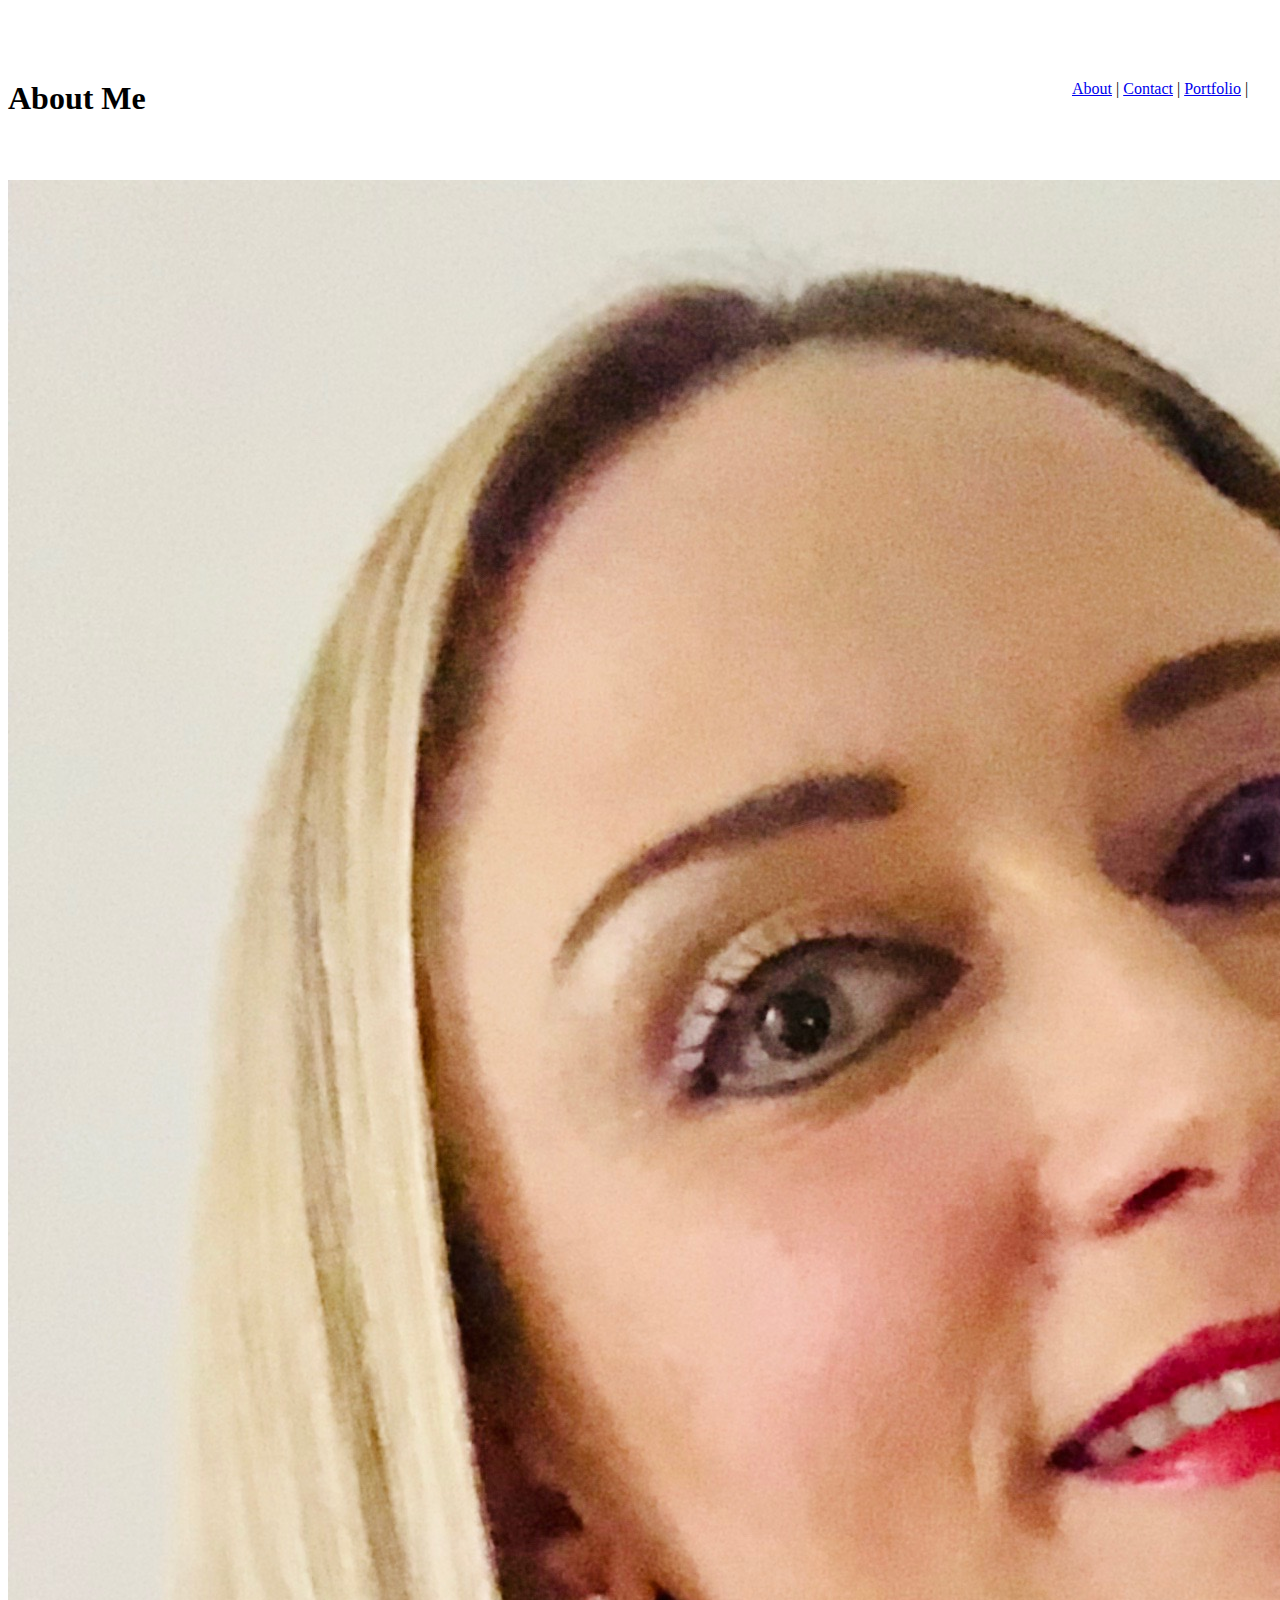
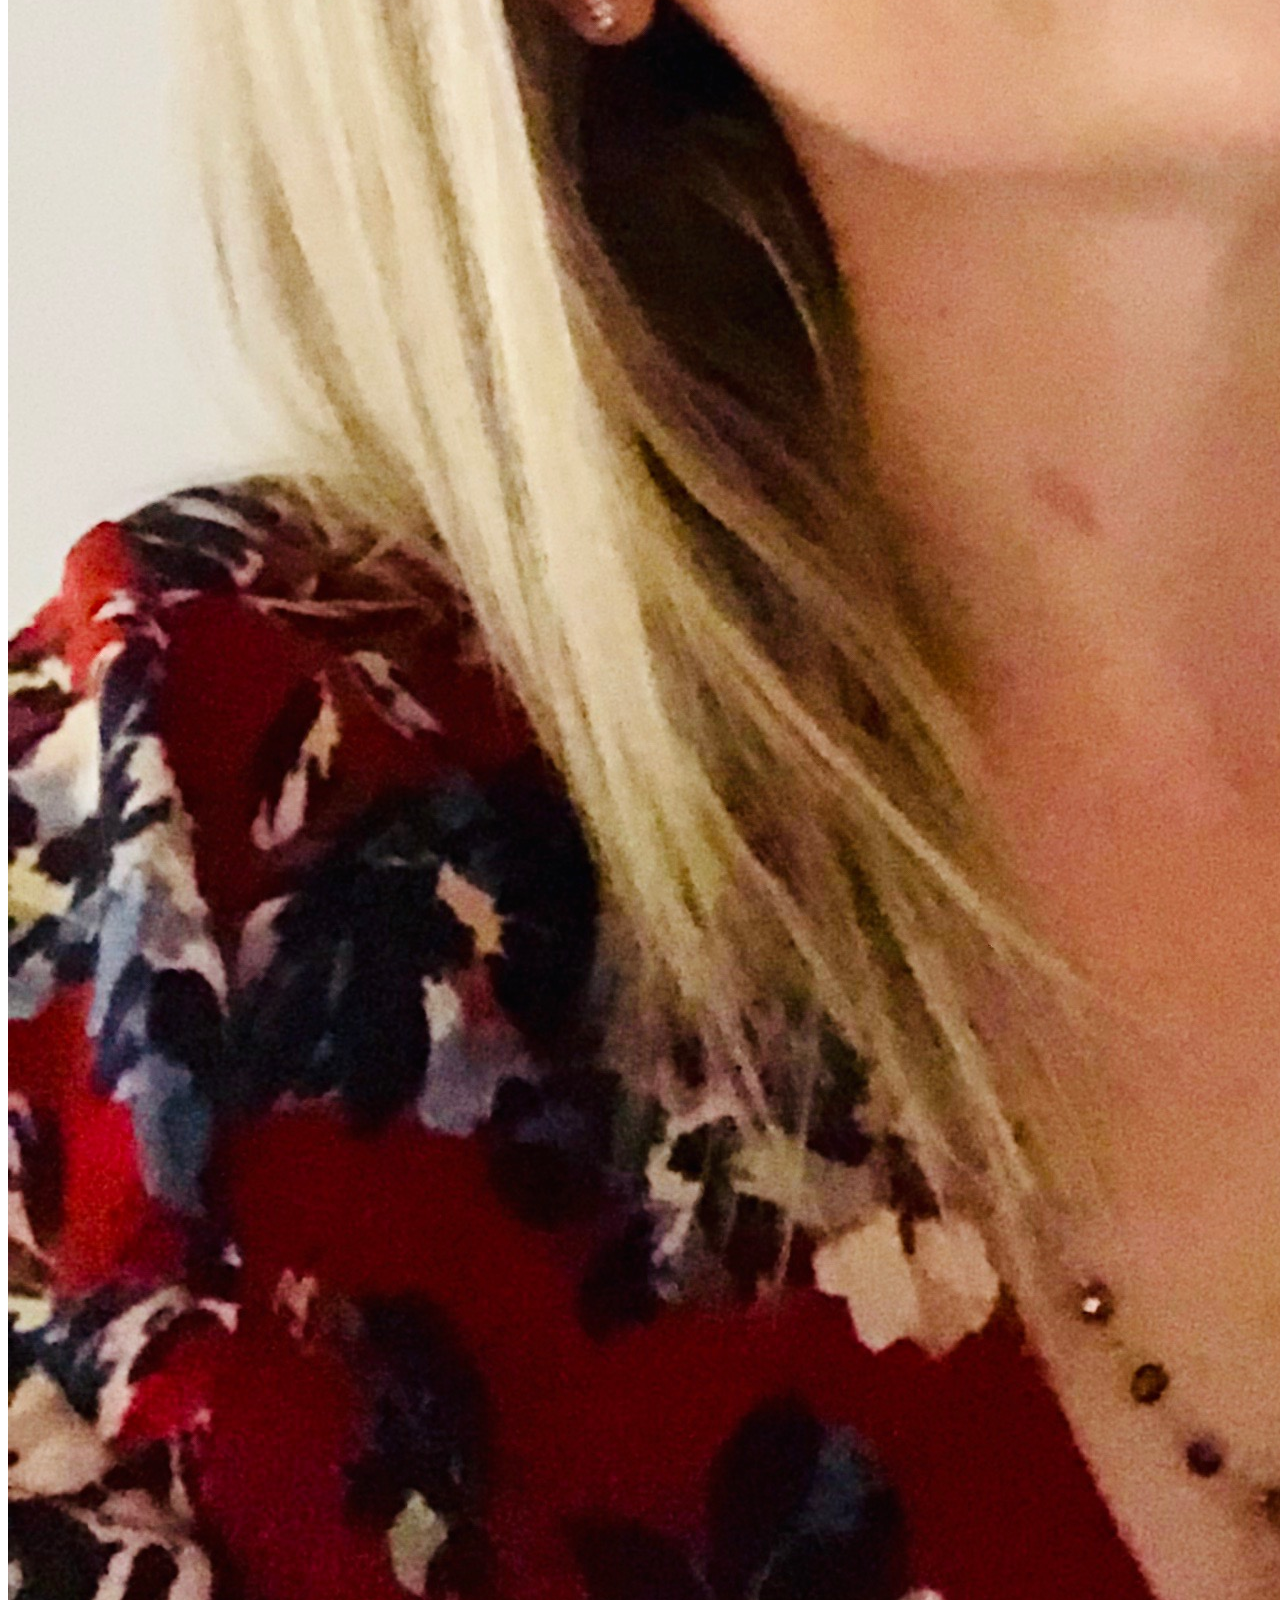
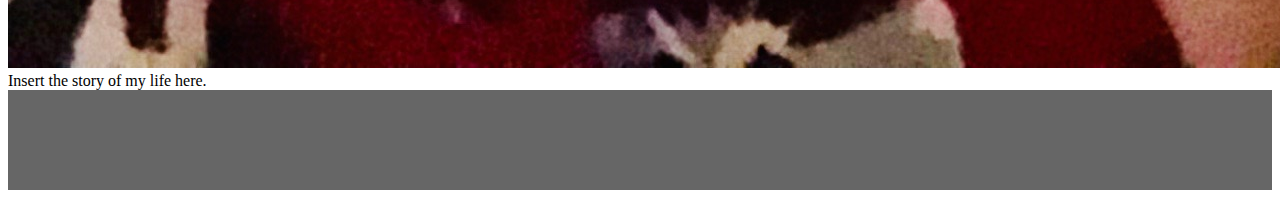
==== index.html @ f14f502d "finished most of the markup" ====
<!DOCTYPE html>
<html lang="en">
<head>
    <meta charset="UTF-8">
    <meta name="viewport" content="width=device-width, initial-scale=1.0">
    <meta http-equiv="X-UA-Compatible" content="ie=edge">
    <title>Leigh's Basic-Portolio</title>
    <link rel="stylesheet" href="assets/css/style.css">
</head>
<body style="background-image:url(http://www.webdesigndev.com/wp-content/uploads/2015/02/Seamless-Polygon-Backgrounds-Vol.jpg)"></body>
    <header>
        <h1>Leigh Stevens</h1>
    </header>
        
    <nav>
        <a href="/index.html/">About</a> |
        <a href="/contact.html/">Contact</a> |
        <a href="/portfolio.html/">Portfolio</a> |
    </nav>

        <section class="aboutMe">
            <h1>About Me</h1>
                <img src="assets/images/IMG-0460.JPG">
            <article class="myStory">
                    Insert the story of my life here.
                </article>
        </section>

    <footer>

    </footer>

    
</body>
</html>
---- assets/css/style.css ----
body {
    
}

header {
    display: inline;
    height: 100px;
    width: 200px;
    background: teal;
    color: white;
}

nav {
    float: right;
    height: 100px;
    width: 200px;
    background-color: white
}

footer {
    height: 100px;
    background-color: #666666;
    border-top: 15px; 
    border-color: #4aaaa5;



}
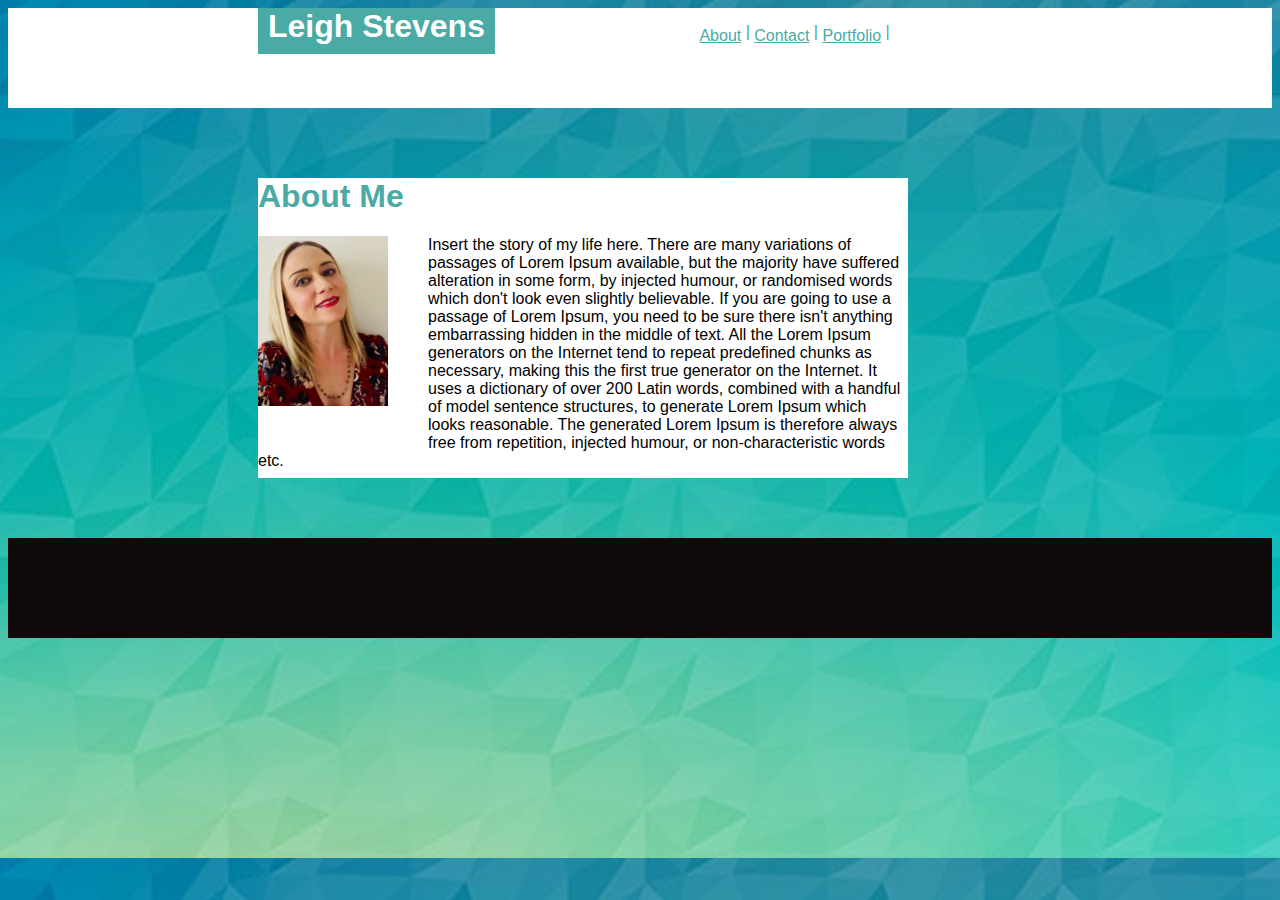
==== commit 4ca7e95a: "finished first draft Lol" ====
--- a/index.html
+++ b/index.html
@@ -6,30 +6,32 @@
     <meta http-equiv="X-UA-Compatible" content="ie=edge">
     <title>Leigh's Basic-Portolio</title>
     <link rel="stylesheet" href="assets/css/style.css">
+
 </head>
-<body style="background-image:url(http://www.webdesigndev.com/wp-content/uploads/2015/02/Seamless-Polygon-Backgrounds-Vol.jpg)"></body>
+
+<body>
     <header>
-        <h1>Leigh Stevens</h1>
-    </header>
-        
-    <nav>
+            <h1 class=mainheading>Leigh Stevens</h1>
+    <nav class="menu">
         <a href="/index.html/">About</a> |
         <a href="/contact.html/">Contact</a> |
         <a href="/portfolio.html/">Portfolio</a> |
     </nav>
+    </header>
 
-        <section class="aboutMe">
-            <h1>About Me</h1>
-                <img src="assets/images/IMG-0460.JPG">
+        <section class="section1">
+            <h1 class="subheading">About Me</h1>
+                <div class="pic">
+                    <img src="assets/images/IMG-0460.JPG" width="130" height="170">
+                    </div>
             <article class="myStory">
-                    Insert the story of my life here.
+                    <p>Insert the story of my life here. There are many variations of passages of Lorem Ipsum available, but the majority have suffered alteration in some form, by injected humour, or randomised words which don't look even slightly believable. If you are going to use a passage of Lorem Ipsum, you need to be sure there isn't anything embarrassing hidden in the middle of text. All the Lorem Ipsum generators on the Internet tend to repeat predefined chunks as necessary, making this the first true generator on the Internet. It uses a dictionary of over 200 Latin words, combined with a handful of model sentence structures, to generate Lorem Ipsum which looks reasonable. The generated Lorem Ipsum is therefore always free from repetition, injected humour, or non-characteristic words etc. </p>
                 </article>
         </section>
 
     <footer>
+    </footer>
+  
+</body>
 
-    </footer>
-
-    
-</body>
 </html>--- a/assets/css/style.css
+++ b/assets/css/style.css
@@ -1,28 +1,118 @@
 body {
-    
+    font-family: Arial, Helvetica, sans-serif;
+    background-image: url("../images/background1.jpg");
+    background-color: lightgray;
+}
+
+
+.mainheading {
+    display: inline;
+    position: relative;
+    color: white;
+    padding: 0px 10px 10px 10px;
+    background-color: #4aaaa5;
+    margin-left: 250px;
+    align-content: left;
+}
+
+.subheading {
+    position: relative;
+    color: #4aaaa5;
+    background-color: white;
+    width: 300px;
+}
+
+a {
+    color: #4aaaa5;
+    vertical-align: bottom;
 }
 
 header {
-    display: inline;
     height: 100px;
-    width: 200px;
-    background: teal;
-    color: white;
+    background-color: #ffffff;
+    color: #4aaaa5;
+    display: block;
 }
 
-nav {
-    float: right;
+.menu {
     height: 100px;
-    width: 200px;
-    background-color: white
+    width: 400px;
+    margin-right: 100px;
+    background-color: white;
+    display: inline;
+    margin-top: 200px;
+    margin-left: 200px;
+    vertical-align: bottom;
+}
+
+.clearfix::after {
+    content: "nav";
+    clear: both;
+    display: table;
+}
+
+.section1 {
+    background-color: white;
+    height: 300px;
+    width: 650px;
+    margin-left: 250px;
+    margin-right: 100px;
+    margin-top: 70px;
+}
+
+.box {
+    background-color: white;
+    height: 300px;
+    width: 650px;
+    margin-left: 250px;
+    margin-right: 100px;
+    margin-top: 70px;
+}
+
+.pic {
+    float: left;
+    margin-right: 40px;
+    margin-bottom: 40px;
+}
+
+.mystory {
+    height: 200px;
+    width: 400px;
+}
+
+
+.message {
+    text-align: top;
+}
+
+.resizedTextbox {
+    height: 85px;
+    width: 550px;
 }
 
 footer {
     height: 100px;
-    background-color: #666666;
+    background-color: rgb(17, 10, 10);
+    margin-top:  60px;
     border-top: 15px; 
     border-color: #4aaaa5;
+    display: block;
+    position: relative;
+}
 
+.contactinfo {
+    margin-left: 50px;
+    margin-top: 50px;
+}
 
+.pics1 {
+    display: block;
+    margin-left: 300px;
+    position: relative;
+}
 
+.pics4 {
+    display: block;
+    margin-left: 300px; 
+    position: relative;
 }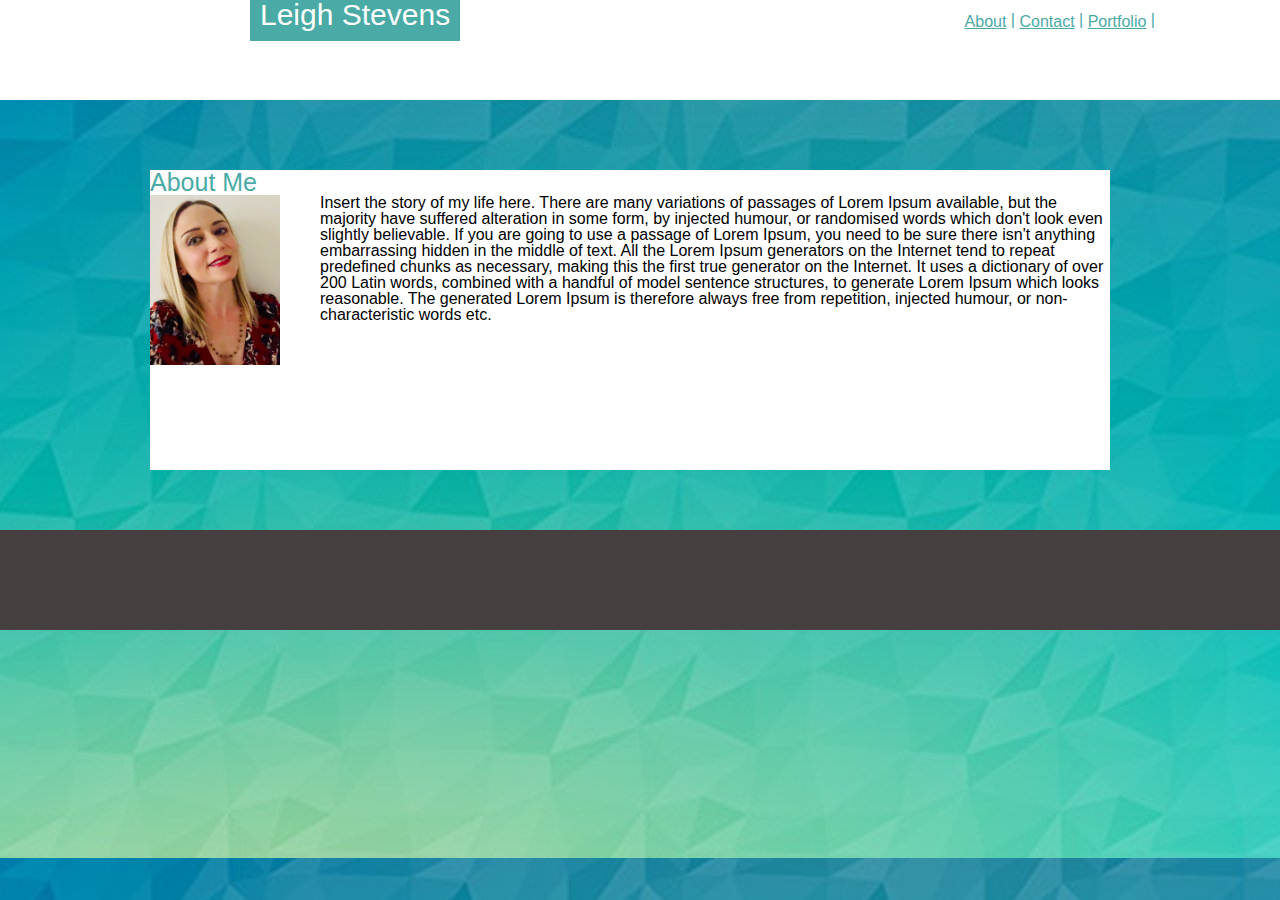
==== commit 39108214: "finished all draft 1" ====
--- a/index.html
+++ b/index.html
@@ -1,17 +1,16 @@
 <!DOCTYPE html>
 <html lang="en">
 <head>
-    <meta charset="UTF-8">
-    <meta name="viewport" content="width=device-width, initial-scale=1.0">
-    <meta http-equiv="X-UA-Compatible" content="ie=edge">
+
     <title>Leigh's Basic-Portolio</title>
+    <link rel="stylesheet" href="assets/css/reset.css">
     <link rel="stylesheet" href="assets/css/style.css">
 
 </head>
 
 <body>
     <header>
-            <h1 class=mainheading>Leigh Stevens</h1>
+            <h1 class="mainheading">Leigh Stevens</h1>
     <nav class="menu">
         <a href="/index.html/">About</a> |
         <a href="/contact.html/">Contact</a> |
--- a/assets/css/style.css
+++ b/assets/css/style.css
@@ -13,6 +13,7 @@
     background-color: #4aaaa5;
     margin-left: 250px;
     align-content: left;
+    font-size: 30px;
 }
 
 .subheading {
@@ -20,6 +21,7 @@
     color: #4aaaa5;
     background-color: white;
     width: 300px;
+    font-size: 25px;
 }
 
 a {
@@ -41,7 +43,7 @@
     background-color: white;
     display: inline;
     margin-top: 200px;
-    margin-left: 200px;
+    margin-left: 500px;
     vertical-align: bottom;
 }
 
@@ -54,8 +56,8 @@
 .section1 {
     background-color: white;
     height: 300px;
-    width: 650px;
-    margin-left: 250px;
+    width: 960px;
+    margin-left: 150px;
     margin-right: 100px;
     margin-top: 70px;
 }
@@ -64,9 +66,15 @@
     background-color: white;
     height: 300px;
     width: 650px;
-    margin-left: 250px;
+    margin-left: 300px;
     margin-right: 100px;
     margin-top: 70px;
+}
+
+.contact {
+    font-size: 20px;
+    margin-left: 50px;
+    margin-top: 30px;
 }
 
 .pic {
@@ -80,39 +88,73 @@
     width: 400px;
 }
 
-
-.message {
-    text-align: top;
-}
-
 .resizedTextbox {
     height: 85px;
     width: 550px;
+    text-align: start;
 }
 
 footer {
     height: 100px;
-    background-color: rgb(17, 10, 10);
-    margin-top:  60px;
+    background-color: rgb(70, 63, 63);
     border-top: 15px; 
     border-color: #4aaaa5;
-    display: block;
+    display: fixed;
+    margin-top:  60px;
     position: relative;
 }
 
 .contactinfo {
     margin-left: 50px;
-    margin-top: 50px;
+    margin-top: 20px;
 }
 
 .pics1 {
     display: block;
-    margin-left: 300px;
+    margin-top: 20px;
+    margin-left: 150px;
+    margin-right: 700px;
+    position: relative;
+}
+
+.pics2 {
+    display: inline;
+    margin-left: 150px;
     position: relative;
 }
 
 .pics4 {
-    display: block;
-    margin-left: 300px; 
+    display: inline;
     position: relative;
+}
+
+#profileheading {
+    font-size: 20px;
+    margin-top: 40px;
+    margin-left: 150px;
+    width: 100px;
+    height: 70px;
+}
+
+#headerBar {
+    height: 2px;
+    background: rgb(70, 63, 63);
+    width: 1150px;
+    margin-left: 50px;
+}
+
+#footerBar {
+    height: 40px;
+    margin-top: 30px;
+    float: left;
+    background: #4aaaa5;
+    z-index: 5;
+}
+
+.profilefoot {
+    height: 100px;
+    background-color: rgb(70, 63, 63);
+    display: fixed;
+    margin-top:  50px;
+    z-index: 0
 }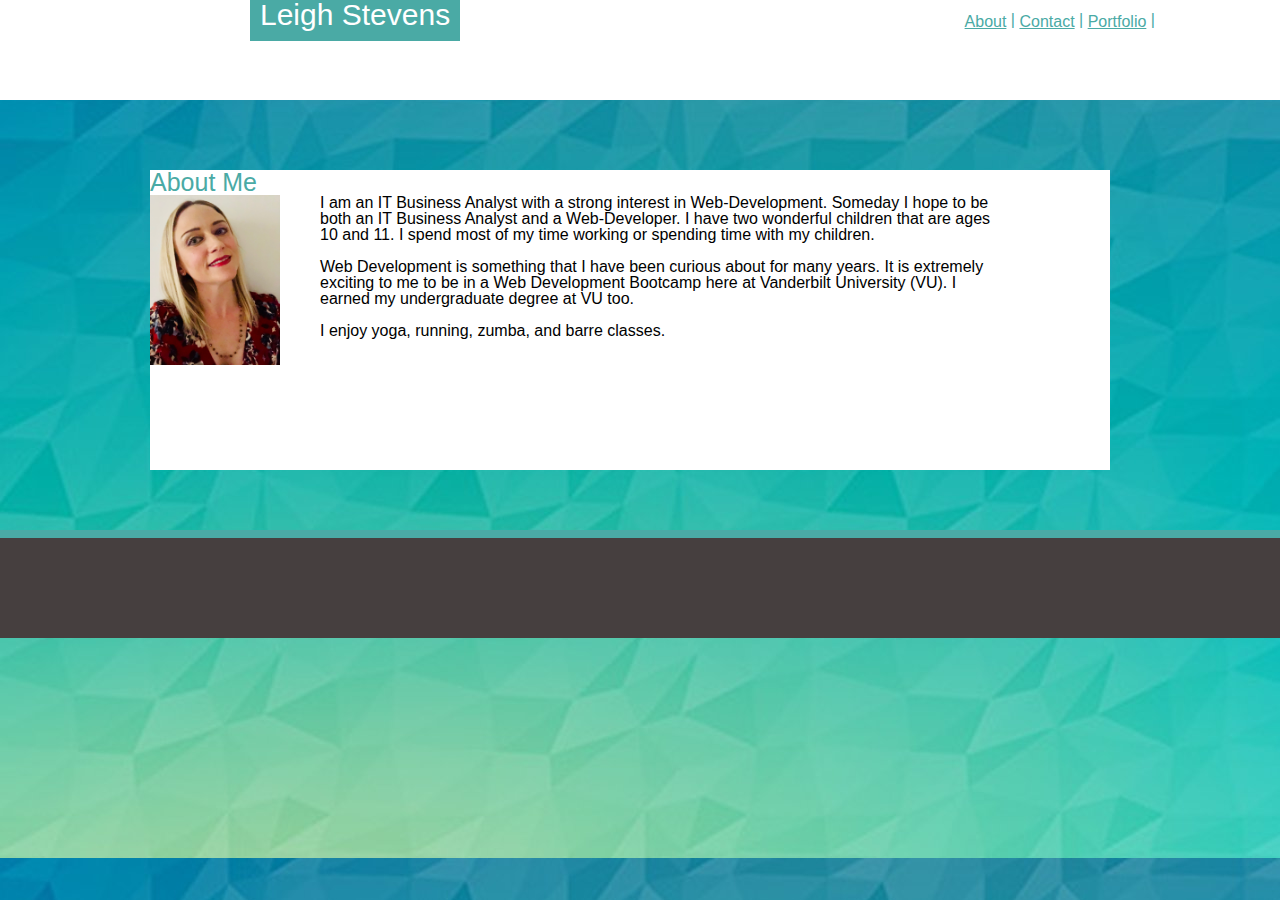
==== commit 8fbfe824: "complete homework may tweak more later" ====
--- a/index.html
+++ b/index.html
@@ -24,7 +24,21 @@
                     <img src="assets/images/IMG-0460.JPG" width="130" height="170">
                     </div>
             <article class="myStory">
-                    <p>Insert the story of my life here. There are many variations of passages of Lorem Ipsum available, but the majority have suffered alteration in some form, by injected humour, or randomised words which don't look even slightly believable. If you are going to use a passage of Lorem Ipsum, you need to be sure there isn't anything embarrassing hidden in the middle of text. All the Lorem Ipsum generators on the Internet tend to repeat predefined chunks as necessary, making this the first true generator on the Internet. It uses a dictionary of over 200 Latin words, combined with a handful of model sentence structures, to generate Lorem Ipsum which looks reasonable. The generated Lorem Ipsum is therefore always free from repetition, injected humour, or non-characteristic words etc. </p>
+                <div class="storytext">
+                    <p>I am an IT Business Analyst with a strong interest in Web-Development. 
+                        Someday I hope to be both an IT Business Analyst and a Web-Developer.  
+                        I have two wonderful children that are ages 10 and 11.  I spend most of
+                         my time working or spending time with my children.
+                    </p><br>
+                    <p>
+                        Web Development is something that I have been curious about for many years.  
+                        It is extremely exciting to me to be in a Web Development Bootcamp here at
+                         Vanderbilt University (VU).  I earned my undergraduate degree at VU too.
+                    </p><br>
+                    <p>
+                        I enjoy yoga, running, zumba, and barre classes.  
+                    </p>
+                    </div>
                 </article>
         </section>
 
--- a/assets/css/style.css
+++ b/assets/css/style.css
@@ -7,7 +7,6 @@
 
 .mainheading {
     display: inline;
-    position: relative;
     color: white;
     padding: 0px 10px 10px 10px;
     background-color: #4aaaa5;
@@ -88,6 +87,11 @@
     width: 400px;
 }
 
+.storytext {
+    height:200px;
+    width: 850px;
+}
+
 .resizedTextbox {
     height: 85px;
     width: 550px;
@@ -102,6 +106,7 @@
     display: fixed;
     margin-top:  60px;
     position: relative;
+    border-top: 8px solid #4aaaa5
 }
 
 .contactinfo {
@@ -110,22 +115,105 @@
 }
 
 .pics1 {
-    display: block;
-    margin-top: 20px;
-    margin-left: 150px;
-    margin-right: 700px;
-    position: relative;
+    margin-left: 100px;
+    z-index: 0;
+    display: inline;
+    position: absolute;
+    left: 0px;
+}
+
+.imagetitle1 {
+    background-color: white;
+    color: #4aaaa5;
+    z-index: 1;
+    padding: 10px 77px 10px 80px;
+    text-align: center;
+    position: absolute;
+    top: 280px;
+    left: 100px;
+    display: inline;
 }
 
 .pics2 {
-    display: inline;
-    margin-left: 150px;
-    position: relative;
+    margin-left: 150px;
+    z-index: 0;
+    display: block;
+    position: absolute;
+    left: 175px;
+}
+
+.imagetitle2 {
+    background-color: white;
+    color: #4aaaa5;
+    padding: 10px 77px 10px 80px;
+    text-align: center;
+    z-index: 1;
+    position: absolute;
+    top: 280px;
+    left: 325px;
+    display: block;
+}
+
+.pics3 {
+
+    margin-left: 100px;
+    z-index: 0;
+    position: absolute;
+    top: 350px;
+    left: 0px;
+}
+
+.imagetitle3 {
+    background-color: white;
+    color: #4aaaa5;
+    z-index: 1;
+    padding: 10px 77px 10px 80px;
+    text-align: center;
+    position: absolute;
+    top: 410px;
+    left: 100px;
+    display: inline;
 }
 
 .pics4 {
-    display: inline;
-    position: relative;
+    margin-left: 150px;
+    z-index: 0;
+    display: block;
+    position: absolute;
+    top: 350px;
+    left: 175px;
+}
+
+.imagetitle4 {
+    background-color: white;
+    color: #4aaaa5;
+    padding: 10px 77px 10px 80px;
+    text-align: center;
+    z-index: 1;
+    position: absolute;
+    top: 60px;
+    left: 0px;
+    display: block;
+}
+
+.pics5 {
+    z-index: 0;
+    display: block;
+    position: absolute;
+    top: 130px;
+    left: -225px;
+}
+
+.imagetitle5 {
+    background-color: white;
+    color: #4aaaa5;
+    padding: 10px 77px 10px 80px;
+    text-align: center;
+    z-index: 1;
+    position: absolute;
+    top: 60px;
+    left: 0px;
+    display: block;
 }
 
 #profileheading {
@@ -134,6 +222,7 @@
     margin-left: 150px;
     width: 100px;
     height: 70px;
+    display: block;
 }
 
 #headerBar {
@@ -141,20 +230,19 @@
     background: rgb(70, 63, 63);
     width: 1150px;
     margin-left: 50px;
-}
-
-#footerBar {
-    height: 40px;
-    margin-top: 30px;
-    float: left;
-    background: #4aaaa5;
-    z-index: 5;
+    margin-bottom: 10px;
+    display: block;
 }
 
 .profilefoot {
     height: 100px;
+    width: 1263px;
     background-color: rgb(70, 63, 63);
-    display: fixed;
+    display: block;
+    position: absolute;
+    left: 0;
     margin-top:  50px;
-    z-index: 0
+    margin-left: -100px;
+    z-index: 0;
+    border-top: 8px solid #4aaaa5
 }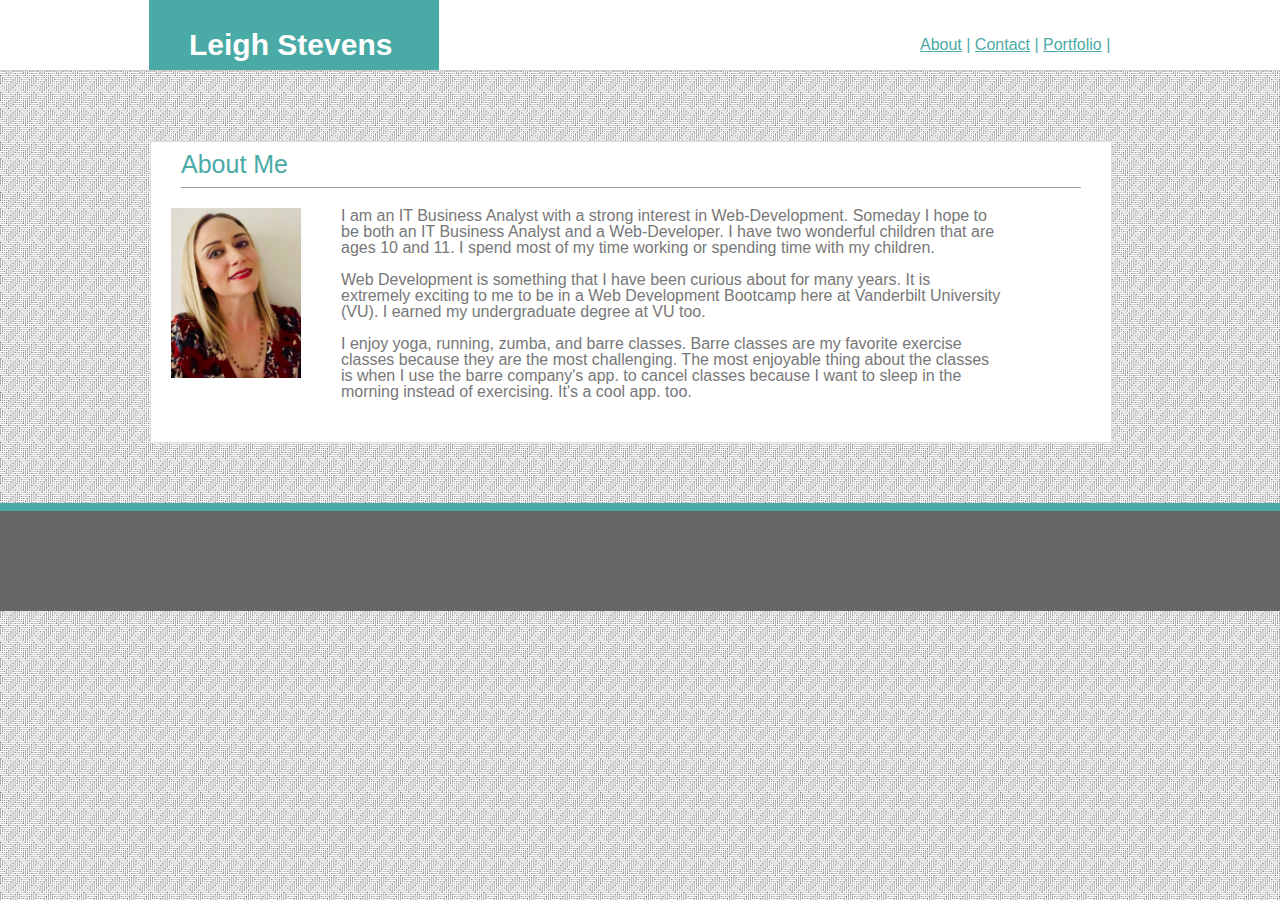
==== commit dab82af5: "finished homework again" ====
--- a/index.html
+++ b/index.html
@@ -20,6 +20,9 @@
 
         <section class="section1">
             <h1 class="subheading">About Me</h1>
+
+            <div id="headerBar1"></div>
+
                 <div class="pic">
                     <img src="assets/images/IMG-0460.JPG" width="130" height="170">
                     </div>
@@ -36,7 +39,11 @@
                          Vanderbilt University (VU).  I earned my undergraduate degree at VU too.
                     </p><br>
                     <p>
-                        I enjoy yoga, running, zumba, and barre classes.  
+                        I enjoy yoga, running, zumba, and barre classes.  Barre classes are my favorite
+                        exercise classes because they are the most challenging.  The most enjoyable thing
+                        about the classes is when I use the barre company's app. to cancel classes
+                        because I want to sleep in the morning instead of exercising.  It's a cool 
+                        app. too.
                     </p>
                     </div>
                 </article>
--- a/assets/css/style.css
+++ b/assets/css/style.css
@@ -1,18 +1,20 @@
 body {
     font-family: Arial, Helvetica, sans-serif;
-    background-image: url("../images/background1.jpg");
+    background-image: url("../images/crossline-lines.png");
     background-color: lightgray;
 }
 
-
 .mainheading {
-    display: inline;
+    position: absolute;
     color: white;
-    padding: 0px 10px 10px 10px;
-    background-color: #4aaaa5;
-    margin-left: 250px;
-    align-content: left;
+    height: 50px;
+    width: 250px;
+    padding: 20px 0px 0px 40px;
+    background-color: #4aaaa5;
+    margin-left: 149px;
+    align-content: center;
     font-size: 30px;
+    font-weight: bold;
 }
 
 .subheading {
@@ -21,6 +23,7 @@
     background-color: white;
     width: 300px;
     font-size: 25px;
+    padding: 10px 10px 0px 30px
 }
 
 a {
@@ -29,21 +32,32 @@
 }
 
 header {
-    height: 100px;
+    height: 70px;
     background-color: #ffffff;
     color: #4aaaa5;
     display: block;
+    border-bottom: #cccccc solid 1px;
+}
+
+#headerBar1 {
+    height: 1px;
+    background: rgb(163, 158, 158);
+    width: 900px;
+    margin-top: 10px;
+    margin-left: 30px;
+    margin-bottom: 20px;
+    display: block;
+    z-index: 1;
 }
 
 .menu {
-    height: 100px;
-    width: 400px;
-    margin-right: 100px;
-    background-color: white;
-    display: inline;
-    margin-top: 200px;
-    margin-left: 500px;
-    vertical-align: bottom;
+    position: absolute;
+    height: 40px;
+    width: 300px;
+    background-color: white;
+    margin-left: 920px;
+    align-content: center;
+    padding-top: 25px;
 }
 
 .clearfix::after {
@@ -59,6 +73,9 @@
     margin-left: 150px;
     margin-right: 100px;
     margin-top: 70px;
+    z-index: 0;
+    color: #777777;
+    border: #dddddd solid 1px;
 }
 
 .box {
@@ -68,16 +85,21 @@
     margin-left: 300px;
     margin-right: 100px;
     margin-top: 70px;
+    border: #dddddd solid 1px;
 }
 
 .contact {
     font-size: 20px;
     margin-left: 50px;
-    margin-top: 30px;
+    margin-top: 0px;
+    padding: 10px 10px 0px 0px;
+    font-weight: bold;
+    color: #4aaaa5;
 }
 
 .pic {
     float: left;
+    margin-left: 20px;
     margin-right: 40px;
     margin-bottom: 40px;
 }
@@ -100,7 +122,7 @@
 
 footer {
     height: 100px;
-    background-color: rgb(70, 63, 63);
+    background-color: #666666;
     border-top: 15px; 
     border-color: #4aaaa5;
     display: fixed;
@@ -111,73 +133,80 @@
 
 .contactinfo {
     margin-left: 50px;
-    margin-top: 20px;
+    margin-top: 10px;
+    font-weight: bold;
+    color: #777777;
 }
 
 .pics1 {
+    margin-top: 5px;
     margin-left: 100px;
-    z-index: 0;
+    z-index: 1;
     display: inline;
     position: absolute;
-    left: 0px;
+    left: 190px;
 }
 
 .imagetitle1 {
-    background-color: white;
-    color: #4aaaa5;
-    z-index: 1;
+    background-color:#4aaaa5;
+    color: #ffffff;
+    border-top: 5px solid #4aaaa5;
+    z-index: 2;
     padding: 10px 77px 10px 80px;
     text-align: center;
     position: absolute;
-    top: 280px;
-    left: 100px;
+    top: 265px;
+    left: 290px;
     display: inline;
 }
 
 .pics2 {
-    margin-left: 150px;
-    z-index: 0;
+    margin-top: 5px;
+    margin-left: 350px;
+    z-index: 1;
     display: block;
     position: absolute;
     left: 175px;
 }
 
 .imagetitle2 {
-    background-color: white;
-    color: #4aaaa5;
-    padding: 10px 77px 10px 80px;
-    text-align: center;
-    z-index: 1;
-    position: absolute;
-    top: 280px;
-    left: 325px;
+    background-color: #4aaaa5;
+    color: #ffffff;
+    border-top: 5px solid #4aaaa5;
+    padding: 10px 78px 10px 80px;
+    text-align: center;
+    z-index: 2;
+    position: absolute;
+    top: 265px;
+    left: 525px;
     display: block;
 }
 
 .pics3 {
 
     margin-left: 100px;
-    z-index: 0;
+    z-index: 1;
     position: absolute;
     top: 350px;
-    left: 0px;
+    left: 190px;
 }
 
 .imagetitle3 {
-    background-color: white;
-    color: #4aaaa5;
-    z-index: 1;
-    padding: 10px 77px 10px 80px;
-    text-align: center;
-    position: absolute;
-    top: 410px;
-    left: 100px;
+    background-color: #4aaaa5;
+    color: #ffffff;
+    border-top: 5px solid #4aaaa5;
+    z-index: 2;
+    padding: 10px 78px 10px 80px;
+    text-align: center;
+    position: absolute;
+    top: 420px;
+    left: 290px;
     display: inline;
 }
 
 .pics4 {
-    margin-left: 150px;
-    z-index: 0;
+    margin-left: 350px;
+    z-index: 1;
     display: block;
     position: absolute;
     top: 350px;
@@ -185,64 +214,78 @@
 }
 
 .imagetitle4 {
-    background-color: white;
-    color: #4aaaa5;
+    background-color: #4aaaa5;
+    color: #ffffff;
+    border-top: 5px solid #4aaaa5;
+    padding: 10px 75px 10px 82px;
+    text-align: center;
+    z-index: 2;
+    position: absolute;
+    top: 70px;
+    left: 0px;
+    display: block;
+}
+
+.pics5 {
+    z-index: 1;
+    display: block;
+    position: absolute;
+    top: 145px;
+    left: -235px;
+}
+
+.imagetitle5 {
+    background-color: #4aaaa5;
+    color: #ffffff;
+    border-top: 5px solid #4aaaa5;
     padding: 10px 77px 10px 80px;
     text-align: center;
-    z-index: 1;
-    position: absolute;
-    top: 60px;
+    z-index: 2;
+    position: absolute;
+    top: 70px;
     left: 0px;
     display: block;
 }
 
-.pics5 {
-    z-index: 0;
-    display: block;
-    position: absolute;
-    top: 130px;
-    left: -225px;
-}
-
-.imagetitle5 {
-    background-color: white;
-    color: #4aaaa5;
-    padding: 10px 77px 10px 80px;
-    text-align: center;
-    z-index: 1;
-    position: absolute;
-    top: 60px;
-    left: 0px;
-    display: block;
-}
-
 #profileheading {
-    font-size: 20px;
+    font-size: 25px;
     margin-top: 40px;
     margin-left: 150px;
     width: 100px;
     height: 70px;
     display: block;
+    font-weight: bold;
+    color: #4aaaa5;
 }
 
 #headerBar {
-    height: 2px;
-    background: rgb(70, 63, 63);
+    height: 1px;
+    background: #777777;
     width: 1150px;
     margin-left: 50px;
     margin-bottom: 10px;
     display: block;
 }
 
+.profilebackground {
+    height: 440px;
+    width: 700px;
+    margin-left: 250px;
+    position: absolute;
+    z-index: 0;
+    background-color: #ffffff;
+    border: #dddddd solid 1px;
+}
+
 .profilefoot {
     height: 100px;
     width: 1263px;
-    background-color: rgb(70, 63, 63);
+    background-color: #666666;
     display: block;
     position: absolute;
     left: 0;
     margin-top:  50px;
-    margin-left: -100px;
+    margin-left: -290px;
     z-index: 0;
     border-top: 8px solid #4aaaa5
 }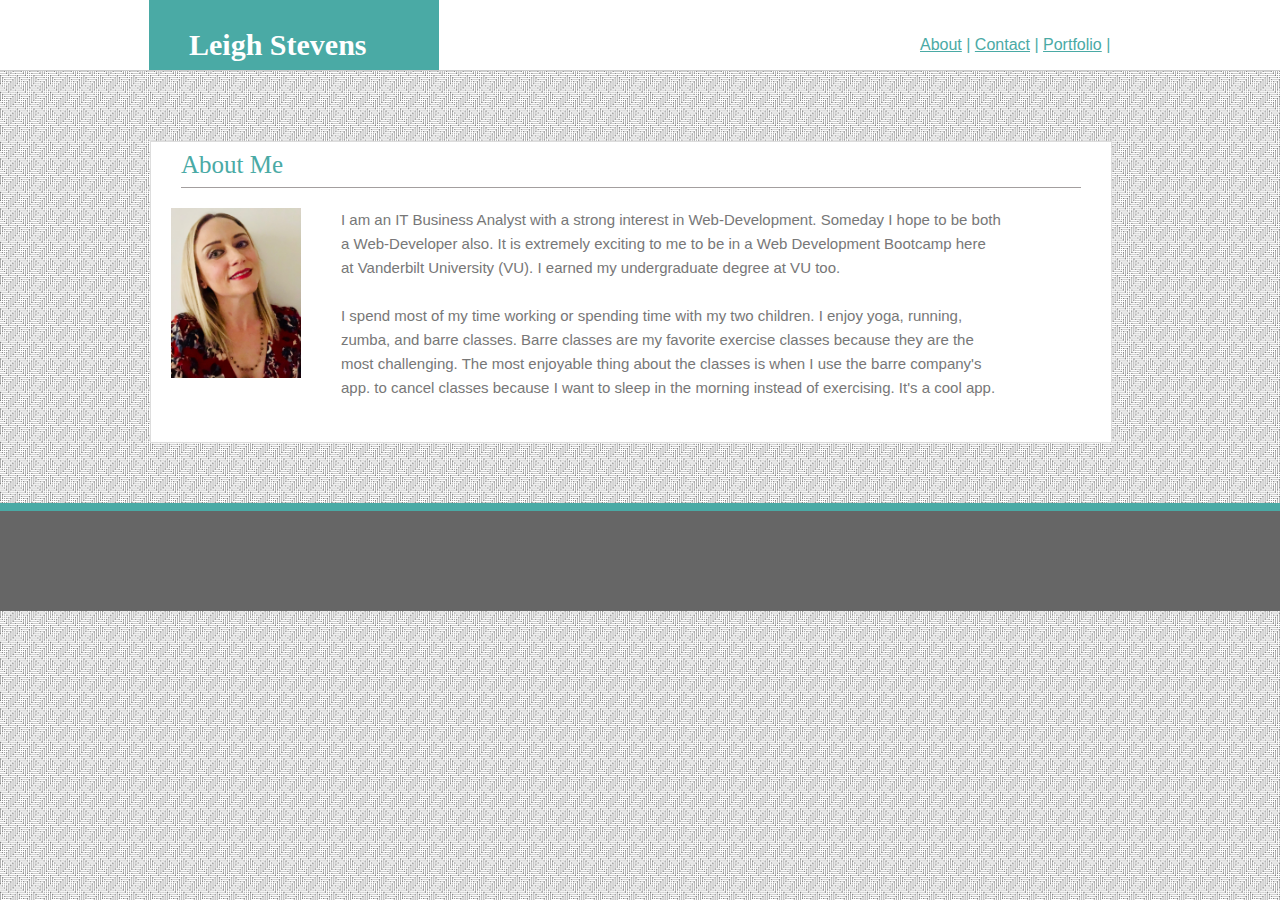
==== commit cf401533: "corrected fonts and other details" ====
--- a/index.html
+++ b/index.html
@@ -12,9 +12,9 @@
     <header>
             <h1 class="mainheading">Leigh Stevens</h1>
     <nav class="menu">
-        <a href="/index.html/">About</a> |
-        <a href="/contact.html/">Contact</a> |
-        <a href="/portfolio.html/">Portfolio</a> |
+        <a href="index.html">About</a> |
+        <a href="contact.html">Contact</a> |
+        <a href="portfolio.html">Portfolio</a> |
     </nav>
     </header>
 
@@ -29,21 +29,16 @@
             <article class="myStory">
                 <div class="storytext">
                     <p>I am an IT Business Analyst with a strong interest in Web-Development. 
-                        Someday I hope to be both an IT Business Analyst and a Web-Developer.  
-                        I have two wonderful children that are ages 10 and 11.  I spend most of
-                         my time working or spending time with my children.
+                        Someday I hope to be both a Web-Developer also.
+                        It is extremely exciting to me to be in a Web Development Bootcamp here at
+                         Vanderbilt University (VU).  I earned my undergraduate degree at VU too.  
                     </p><br>
-                    <p>
-                        Web Development is something that I have been curious about for many years.  
-                        It is extremely exciting to me to be in a Web Development Bootcamp here at
-                         Vanderbilt University (VU).  I earned my undergraduate degree at VU too.
-                    </p><br>
-                    <p>
+                    <p>I spend most of my time working or spending time with my two children.
                         I enjoy yoga, running, zumba, and barre classes.  Barre classes are my favorite
                         exercise classes because they are the most challenging.  The most enjoyable thing
                         about the classes is when I use the barre company's app. to cancel classes
                         because I want to sleep in the morning instead of exercising.  It's a cool 
-                        app. too.
+                        app.
                     </p>
                     </div>
                 </article>
--- a/assets/css/style.css
+++ b/assets/css/style.css
@@ -15,6 +15,7 @@
     align-content: center;
     font-size: 30px;
     font-weight: bold;
+    font-family: Georgia, 'Times New Roman', Times, serif;
 }
 
 .subheading {
@@ -23,7 +24,8 @@
     background-color: white;
     width: 300px;
     font-size: 25px;
-    padding: 10px 10px 0px 30px
+    padding: 10px 10px 0px 30px;
+    font-family: Georgia, 'Times New Roman', Times, serif;
 }
 
 a {
@@ -112,6 +114,8 @@
 .storytext {
     height:200px;
     width: 850px;
+    line-height: 24px;
+    font-size: 15px;
 }
 
 .resizedTextbox {
@@ -256,6 +260,7 @@
     display: block;
     font-weight: bold;
     color: #4aaaa5;
+    font-family: Georgia, 'Times New Roman', Times, serif;
 }
 
 #headerBar {
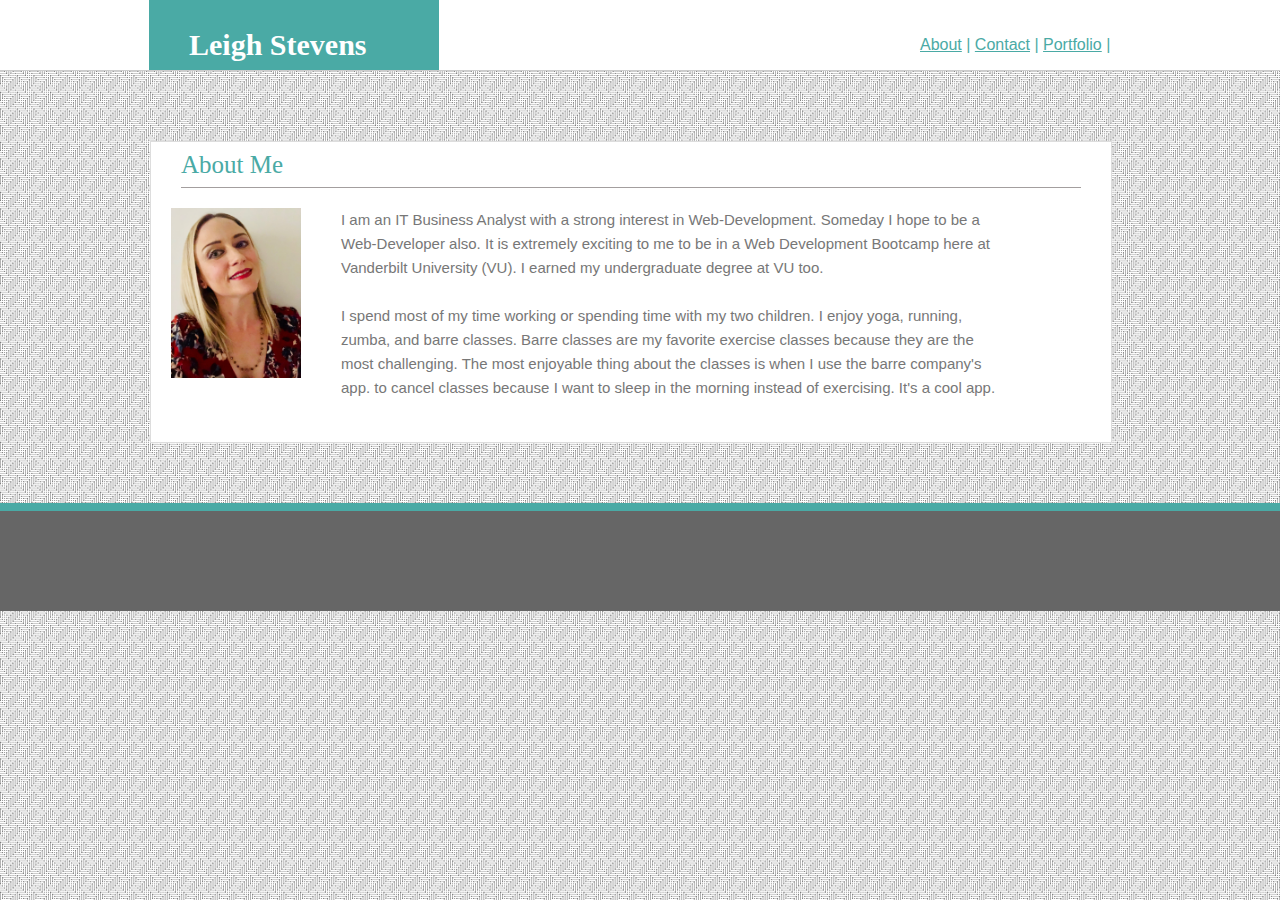
==== commit 98bce216: "corrected grammar" ====
--- a/index.html
+++ b/index.html
@@ -29,7 +29,7 @@
             <article class="myStory">
                 <div class="storytext">
                     <p>I am an IT Business Analyst with a strong interest in Web-Development. 
-                        Someday I hope to be both a Web-Developer also.
+                        Someday I hope to be a Web-Developer also.
                         It is extremely exciting to me to be in a Web Development Bootcamp here at
                          Vanderbilt University (VU).  I earned my undergraduate degree at VU too.  
                     </p><br>
